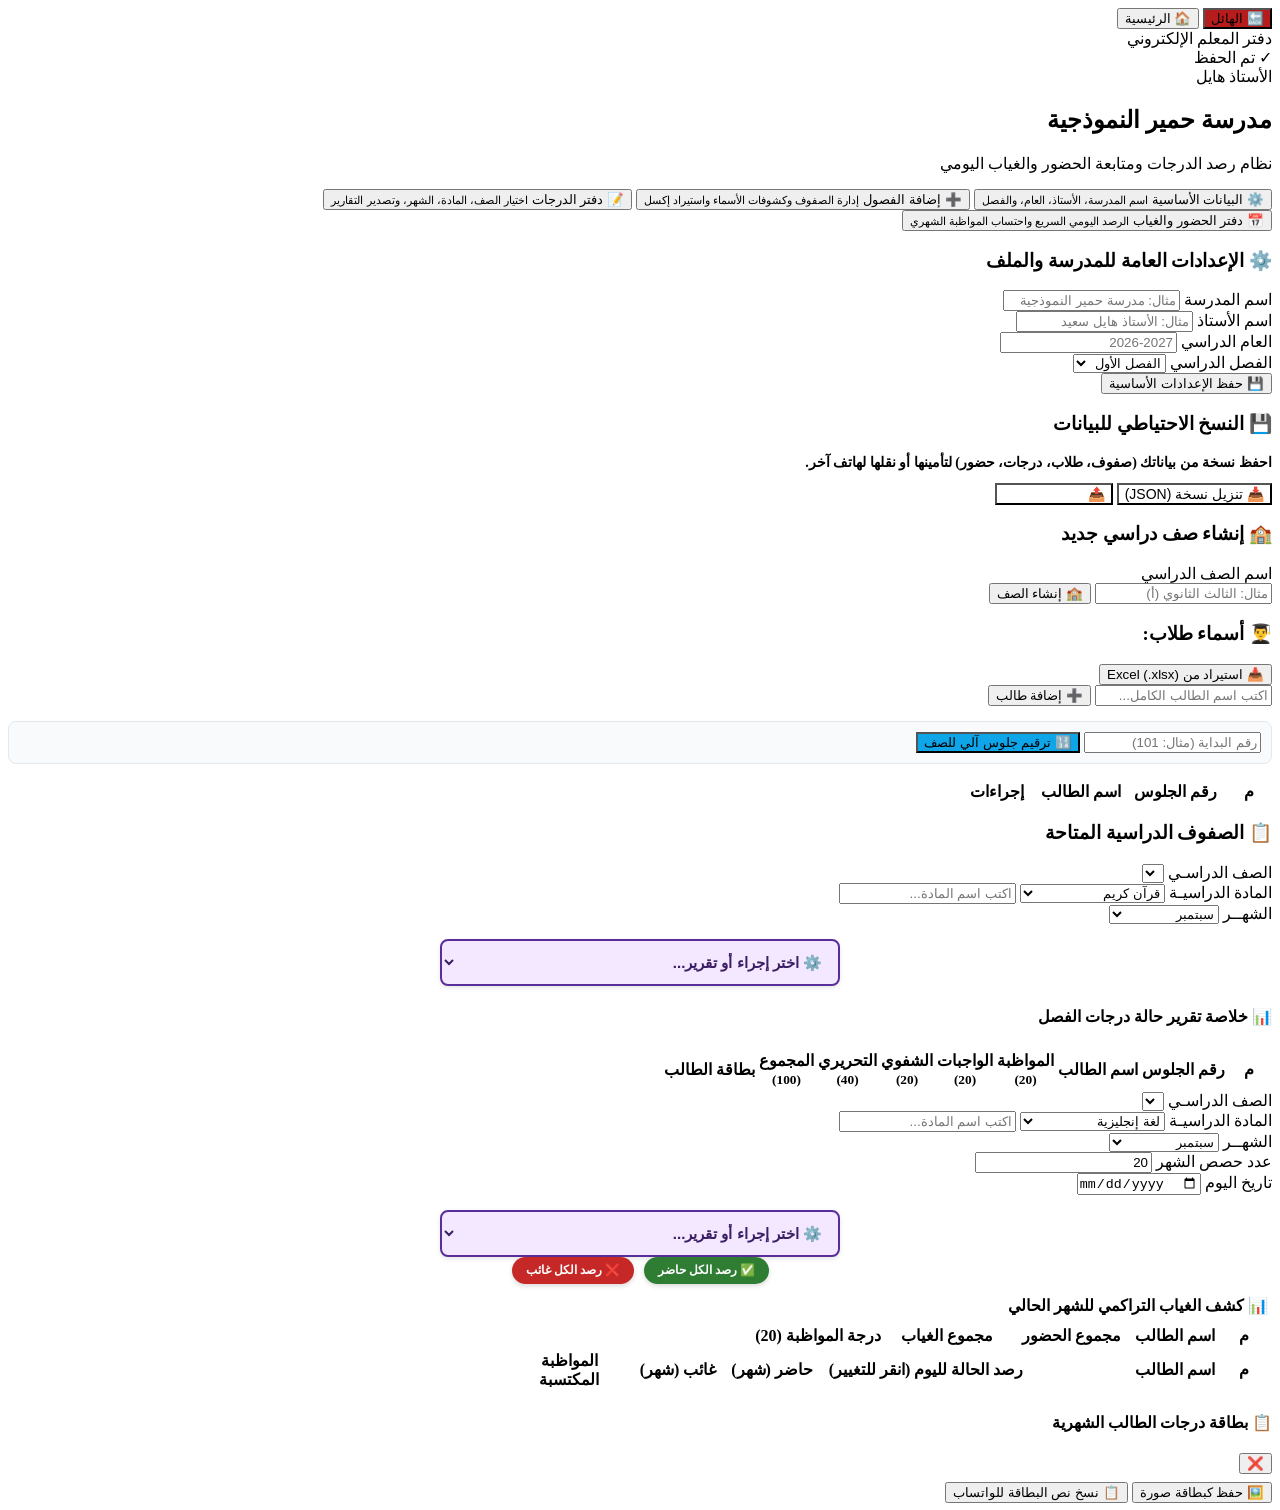
==== grades.html @ e346a26f "Add files via upload" ====
<!DOCTYPE html>
<html lang="ar" dir="rtl">

<!-- Mirrored from https://teacheraihayel.netlify.app/grades.html by HTTrack Website Copier/3.x [XR&CO], Sun, 04 Oct 2026 16:15:04 GMT -->
<!-- Added by HTTrack --><meta http-equiv="content-type" content="text/html;charset=UTF-8" /><!-- /Added by HTTrack -->
<head>
  <meta charset="UTF-8" />
<!-- This site is hosted on Netlify. Anyone can build and deploy a site
     like this one for free: https://netlify.new/?utm_campaign=loops&utm_source=ai-legible&utm_medium=owned&utm_content=comment&utm_id=44cc1212-9d5f-474b-941a-73b7d8d02c3e
     Netlify hosting facts for this site: static/SSR served via Netlify Edge. -->
  <meta name="viewport" content="width=device-width, initial-scale=1.0, maximum-scale=1.0, user-scalable=no" />
  <title>دفتر درجات الطلاب والحضور والغياب - الأستاذ هايل</title>
  <link rel="stylesheet" href="grades_style.css" />
  <link rel="manifest" href="manifest.json">
<meta name="theme-color" content="#3B1E63">

<script>
  if ('serviceWorker' in navigator) {
    window.addEventListener('load', () => {
      navigator.serviceWorker.register('sw.js')
        .then(reg => console.log('تم تفعيل ميزة العمل بدون إنترنت بنجاح!', reg))
        .catch(err => console.error('فشل تفعيل ميزة الأوفلاين:', err));
    });
  }
</script>
</head>
<body>

  <div class="header-right">
    <button class="nav-btn" style="background:#B71C1C;" onclick="window.location.href='index-2.html'">🔙 الهائل</button>
    <button id="btn-home" class="nav-btn hidden" onclick="showScreen('home')">🏠 الرئيسية</button>
    <div id="header-title">دفتر المعلم الإلكتروني</div>
  </div>

  <div class="header-left">
    <div id="save-indicator" class="hidden">✓ تم الحفظ</div>
    <span class="teacher-badge">الأستاذ هايل</span>
  </div>
</header>

<main class="app-container">

  <section id="screen-home" class="screen active">
    <div class="welcome-banner">
      <h2 id="view-school-name">مدرسة حمير النموذجية</h2>
      <p id="view-school-meta">نظام رصد الدرجات ومتابعة الحضور والغياب اليومي</p>
    </div>
    
    <div class="main-dashboard-grid">
      <button class="dash-btn btn-purple-dark" onclick="showScreen('basic-info')">
        <span class="dash-icon">⚙️</span>
        <span class="dash-text">البيانات الأساسية</span>
        <small class="dash-desc">اسم المدرسة، الأستاذ، العام، والفصل</small>
      </button>

      <button class="dash-btn btn-purple-medium" onclick="showScreen('add-class')">
        <span class="dash-icon">➕</span>
        <span class="dash-text">إضافة الفصول</span>
        <small class="dash-desc">إدارة الصفوف وكشوفات الأسماء واستيراد إكسل</small>
      </button>

      <button class="dash-btn btn-purple-light" onclick="showScreen('grades-sheet'); loadGradesSheet();">
        <span class="dash-icon">📝</span>
        <span class="dash-text">دفتر الدرجات</span>
        <small class="dash-desc">اختيار الصف، المادة، الشهر، وتصدير التقارير</small>
      </button>

      <button class="dash-btn btn-purple-accent" onclick="showScreen('attendance-sheet'); loadAttendanceSheet();">
        <span class="dash-icon">📅</span>
        <span class="dash-text">دفتر الحضور والغياب</span>
        <small class="dash-desc">الرصد اليومي السريع واحتساب المواظبة الشهري</small>
      </button>
    </div>
  </section>

  <section id="screen-basic-info" class="screen">
    <div class="card">
      <h3 class="card-title">⚙️ الإعدادات العامة للمدرسة والملف</h3>
      <div class="form-group">
        <label>اسم المدرسة</label>
        <input type="text" id="input-school" placeholder="مثال: مدرسة حمير النموذجية" />
      </div>
      <div class="form-group">
        <label>اسم الأستاذ</label>
        <input type="text" id="input-teacher" placeholder="مثال: الأستاذ هايل سعيد" />
      </div>
      <div class="form-row">
        <div class="form-group">
          <label>العام الدراسي</label>
          <input type="text" id="input-year" placeholder="2026-2027" />
        </div>
        <div class="form-group">
          <label>الفصل الدراسي</label>
          <select id="select-semester">
            <option value="الأول">الفصل الأول</option>
            <option value="الثاني">الفصل الثاني</option>
          </select>
        </div>
      </div>
      <button class="btn-action full-width" onclick="saveBasicInfo()">💾 حفظ الإعدادات الأساسية</button>
    </div>
        <div class="card" style="margin-top: 15px;">
      <h3 class="card-title">💾 النسخ الاحتياطي للبيانات</h3>
      <p style="font-size: 14px; margin-bottom: 12px; color: var(--text-muted); font-weight: bold;">
        احفظ نسخة من بياناتك (صفوف، طلاب، درجات، حضور) لتأمينها أو نقلها لهاتف آخر.
      </p>
      <div class="form-row">
        <button class="btn-action" style="background-color: var(--info); font-size: 14px;" onclick="exportBackup()">
          📥 تنزيل نسخة (JSON)
        </button>
        <button class="btn-action" style="background-color: var(--warning); color: #fff; font-size: 14px;" onclick="document.getElementById('import-backup-file').click()">
          📤 استعادة نسخة
        </button>
        <input type="file" id="import-backup-file" accept=".json" style="display:none" onchange="importBackup(event)" />
      </div>
    </div>
  </section>

  <section id="screen-add-class" class="screen">
    <div class="card compact-card">
      <h3 class="card-title">🏫 إنشاء صف دراسي جديد</h3>
      <div class="form-group">
        <label>اسم الصف الدراسي</label>
        <div class="student-add-inline">
          <input type="text" id="class-name" placeholder="مثال: الثالث الثانوي (أ)" />
          <button class="btn-action btn-compact" onclick="createNewClass()">🏫 إنشاء الصف</button>
        </div>
      </div>
    </div>

   <div class="card id-management-box hidden" id="students-manage-card">
      <div class="card-header-flex">
        <h3 class="card-title">👨‍🎓 أسماء طلاب: <span id="current-manage-class-title"></span></h3>
        <div class="header-actions">
          <button class="btn-sm btn-excel" onclick="triggerExcelImport()">📥 استيراد من Excel (.xlsx)</button>
          <input type="file" id="excel-file-input" accept=".xlsx, .xls" style="display:none" onchange="handleExcelImport(event)" />
        </div>
      </div>

      <div class="student-add-inline">
        <input type="text" id="new-student-name" placeholder="اكتب اسم الطالب الكامل..." />
        <button class="btn-action btn-compact" onclick="addStudentManual()">➕ إضافة طالب</button>
      </div>

      <!-- 💡 أدوات الترقيم الآلي لأرقام الجلوس -->
      <div class="student-add-inline" style="margin-top: 15px; background: #f8fafc; padding: 10px; border-radius: 8px; border: 1px solid #e2e8f0;">
        <input type="number" id="start-seat-number" placeholder="رقم البداية (مثال: 101)" style="max-width: 200px;" />
        <button class="btn-action btn-compact" style="background-color: #0ea5e9;" onclick="autoGenerateSeatNumbers()">🔢 ترقيم جلوس آلي للصف</button>
      </div>

      <div class="table-scroll" style="margin-top: 15px;">
        <table class="app-table table-compact">
          <thead>
            <tr>
              <th style="width: 40px;">م</th>
              <th style="width: 100px;">رقم الجلوس</th> <!-- 💡 عمود رقم الجلوس -->
              <th>اسم الطالب</th>
              <th style="width: 80px;">إجراءات</th>
            </tr>
          </thead>
          <tbody id="students-manage-tbody"></tbody>
        </table>
      </div>
    </div>
    <div class="card compact-card">
      <h3 class="card-title">📋 الصفوف الدراسية المتاحة</h3>
      <div id="classes-list-container" class="classes-buttons-list"></div>
    </div>
  </section>

  <section id="screen-grades-sheet" class="screen">
    
    <div id="grades-toolbar" class="floating-toolbar compact-toolbar no-print">
      
      <div class="filter-row">
        <div class="compact-filter-item">
          <label class="field-label-xs">الصف الدراسـي</label>
          <select id="grades-filter-class" onchange="loadGradesSheet()"></select>
        </div>
        
        <div class="compact-filter-item">
          <label class="field-label-xs">المادة الدراسيـة</label>
          <select id="grades-filter-subject" onchange="handleSubjectChange('grades')">

<option value="قرآن كريم">قرآن كريم</option>
<option value="تربية إسلامية">تربية إسلامية</option>
<option value="لغة عربية">لغة عربية</option>
 <option value="لغة إنجليزية">لغة إنجليزية</option>
<option value="رياضيات">رياضيات</option>
<option value="فيزياء">فيزياء</option>
<option value="كيمياء">كيمياء</option>
<option value="أحياء">أحياء</option>
<option value="تاريخ">تاريخ</option>
<option value="جغرافيا">جغرافيا</option>
<option value="اجتماعيات">اجتماعيات</option>
<option value="وطنية">وطنية</option>
<option value="حاسوب">حاسوب</option>
<option value="custom">✍️ إدخال مادة يدوية...</option>
          </select>
          <input type="text" id="grades-custom-subject" class="hidden compact-custom-input" placeholder="اكتب اسم المادة..." oninput="loadGradesSheet()" />
        </div>
        
                <div class="compact-filter-item">
          <label class="field-label-xs">الشهــر</label>
          <select id="grades-filter-month" onchange="loadGradesSheet()">
            <optgroup label="الأشهر الميلادية">
              <option value="يناير">يناير</option>
              <option value="فبراير">فبراير</option>
              <option value="مارس">مارس</option>
              <option value="أبريل">أبريل</option>
              <option value="مايو">مايو</option>
              <option value="يونيو">يونيو</option>
              <option value="يوليو">يوليو</option>
              <option value="أغسطس">أغسطس</option>
              <option value="سبتمبر" selected>سبتمبر</option>
              <option value="أكتوبر">أكتوبر</option>
              <option value="نوفمبر">نوفمبر</option>
              <option value="ديسمبر">ديسمبر</option>
            </optgroup>
            <optgroup label="الأشهر الهجرية">
              <option value="محرم">محرم</option>
              <option value="صفر">صفر</option>
              <option value="ربيع الأول">ربيع الأول</option>
              <option value="ربيع الآخر">ربيع الآخر</option>
              <option value="جمادى الأولى">جمادى الأولى</option>
              <option value="جمادى الآخرة">جمادى الآخرة</option>
              <option value="رجب">رجب</option>
              <option value="شعبان">شعبان</option>
              <option value="رمضان">رمضان</option>
              <option value="شوال">شوال</option>
              <option value="ذو القعدة">ذو القعدة</option>
              <option value="ذو الحجة">ذو الحجة</option>
            </optgroup>
          </select>
        </div>

                 <!-- 💡 القائمة المنسدلة الذكية لإجراءات الدرجات -->
      <div class="action-row-grid" style="margin-top: 15px; display: flex; justify-content: center; align-items: center;">
        <select id="gradesActionSelect" onchange="executeGradesAction(this)" style="padding: 12px; border-radius: 8px; border: 2px solid #5A2E99; font-family: 'Cairo', sans-serif; font-size: 15px; font-weight: bold; color: #3B1E63; background: #F3E8FF; cursor: pointer; width: 100%; max-width: 400px; outline: none; box-shadow: 0 2px 5px rgba(0,0,0,0.1);">
          <option value="">⚙️ اختر إجراء أو تقرير...</option>
          <optgroup label="📥 سحب البيانات">
              <option value="import_exams">📥 سحب درجات الاختبار الإلكتروني</option>
              <option value="import_hw">🏠 سحب درجات الواجبات المنزلية</option>
          </optgroup>
          <optgroup label="📊 التقارير والتحليل">
              <option value="report_summary">📊 خلاصة تقرير درجات الفصل</option>
              <option value="monthly_analysis">📈 تحليل النتائج الشهرية للتطور</option>
              <option value="group_results">🏆 كشف النتائج المزخرف (جماعي)</option>
          </optgroup>
          <optgroup label="🖨️ التصدير والطباعة">
              <option value="image">📸 تصدير كشف الدرجات كصورة</option>
              <option value="pdf_month">📄 كشف درجات الشهر (PDF)</option>
              <option value="pdf_students">🖨️ نتيجة كل طالب PDF (بطاقات مستقلة)</option>
              <option value="pdf_all">🖨️ تصدير دفتر الدرجات كامل (PDF)</option>
              <option value="excel">📤 تصدير إكسل (.xlsx)</option>
          </optgroup>
        </select>
      </div>
      
       </div>


    <div class="card id-report-summary hidden" id="grades-report-card" style="margin-top: 10px;">
      <h4>📊 خلاصة تقرير حالة درجات الفصل</h4>
      <div id="grades-report-content"></div>
    </div>

    <div id="printable-grades-area" class="table-scroll container-sticky-table" style="margin-top: 15px;">
      <table class="app-table table-input-focus sheet-table-bordered">
        <thead>
          <tr>
            <th class="sticky-side col-m" style="width: 40px;">م</th>
            <th class="sticky-side col-m">رقم الجلوس</th> <!-- 💡 التعديل هنا -->
            <th class="sticky-side col-name">اسم الطالب</th>
            <!-- باقي الأعمدة كما هي -->

            <th class="col-score-head">المواظبة <br><small>(20)</small></th>
            <th class="col-score-head">الواجبات <br><small>(20)</small></th>
            <th class="col-score-head">الشفوي <br><small>(20)</small></th>
            <th class="col-score-head">التحريري <br><small>(40)</small></th>
            <th class="col-score-head">المجموع <br><small>(100)</small></th>
            <th class="col-action-head no-print">بطاقة الطالب</th>
          </tr>
        </thead>
        <tbody id="grades-sheet-tbody"></tbody>
      </table>
    </div>
  </section>

  <section id="screen-attendance-sheet" class="screen">
    <div class="compact-toolbar">
      <div class="filter-row">
        <div class="compact-filter-item">
          <label class="field-label-xs">الصف الدراسـي</label>
          <select id="attendance-filter-class" onchange="loadAttendanceSheet()"></select>
        </div>
        <div class="compact-filter-item">
          <label class="field-label-xs">المادة الدراسيـة</label>
                    <select id="attendance-filter-subject" onchange="handleSubjectChange('attendance')">
            <option value="لغة إنجليزية">لغة إنجليزية</option>
            <option value="قرآن كريم">قرآن كريم</option>
            <option value="تربية إسلامية">تربية إسلامية</option>
            <option value="لغة عربية">لغة عربية</option>
            <option value="رياضيات">رياضيات</option>
            <option value="فيزياء">فيزياء</option>
            <option value="كيمياء">كيمياء</option>
            <option value="أحياء">أحياء</option>
            <option value="تاريخ">تاريخ</option>
            <option value="جغرافيا">جغرافيا</option>
            <option value="اجتماعيات">اجتماعيات</option> <!-- 💡 هذا السطر كان مفقوداً -->
            <option value="وطنية">وطنية</option>
            <option value="حاسوب">حاسوب</option>
            <option value="custom">✍️ إدخال مادة يدوية...</option>
          </select>

          <input type="text" id="attendance-custom-subject" class="hidden compact-custom-input" placeholder="اكتب اسم المادة..." oninput="loadAttendanceSheet()" />
        </div>
        <div class="compact-filter-item">
          <label class="field-label-xs">الشهــر</label>
          <select id="attendance-filter-month" onchange="loadAttendanceSheet()">
            <optgroup label="الأشهر الميلادية">
              <option value="يناير">يناير</option>
              <option value="فبراير">فبراير</option>
              <option value="مارس">مارس</option>
              <option value="أبريل">أبريل</option>
              <option value="مايو">مايو</option>
              <option value="يونيو">يونيو</option>
              <option value="يوليو">يوليو</option>
              <option value="أغسطس">أغسطس</option>
              <option value="سبتمبر" selected>سبتمبر</option>
              <option value="أكتوبر">أكتوبر</option>
              <option value="نوفمبر">نوفمبر</option>
              <option value="ديسمبر">ديسمبر</option>
            </optgroup>
            <optgroup label="الأشهر الهجرية">
              <option value="محرم">محرم</option>
              <option value="صفر">صفر</option>
              <option value="ربيع الأول">ربيع الأول</option>
              <option value="ربيع الآخر">ربيع الآخر</option>
              <option value="جمادى الأولى">جمادى الأولى</option>
              <option value="جمادى الآخرة">جمادى الآخرة</option>
              <option value="رجب">رجب</option>
              <option value="شعبان">شعبان</option>
              <option value="رمضان">رمضان</option>
              <option value="شوال">شوال</option>
              <option value="ذو القعدة">ذو القعدة</option>
              <option value="ذو الحجة">ذو الحجة</option>
            </optgroup>
          </select>
        </div>

        <div class="compact-filter-item size-sm">
          <label class="field-label-xs">عدد حصص الشهر</label>
          <input type="number" id="input-total-sessions" value="20" placeholder="الحصص" title="أدخل إجمالي حصص المادة في الشهر" onchange="loadAttendanceSheet()" />
        </div>
        <div class="compact-filter-item size-date">
          <label class="field-label-xs">تاريخ اليوم</label>
          <input type="date" id="attendance-date-input" onchange="loadAttendanceSheet()" />
        </div>
      </div>
      
      <!-- 💡 القائمة المنسدلة الذكية لإجراءات الحضور -->
      <div class="action-row-grid" style="margin-top: 15px; display: flex; justify-content: center; align-items: center;">
        <select id="attendanceActionSelect" onchange="executeAttendanceAction(this)" style="padding: 12px; border-radius: 8px; border: 2px solid #5A2E99; font-family: 'Cairo', sans-serif; font-size: 15px; font-weight: bold; color: #3B1E63; background: #F3E8FF; cursor: pointer; width: 100%; max-width: 400px; outline: none; box-shadow: 0 2px 5px rgba(0,0,0,0.1);">
          <option value="">⚙️ اختر إجراء أو تقرير...</option>
          <option value="toggle_view">🔄 تبديل طريقة العرض (يومي / كشف الشهر)</option>
          <option value="image_absence">🚨 تصدير كشف الغياب كصورة</option>
          <option value="pdf">🖨️ تصدير كافة الصفحات (PDF)</option>
          <option value="excel">📤 تصدير كشف الحضور (.xlsx)</option>
        </select>
      </div>
    </div>
<div class="bulk-attendance-actions" style="display: flex; gap: 10px; margin-bottom: 12px; justify-content: center; align-items: center;">
  <button type="button" onclick="markAllAttendance('present')" style="background-color: #2E7D32; color: white; border: none; padding: 6px 14px; border-radius: 20px; font-family: 'Cairo'; font-size: 12px; font-weight: bold; cursor: pointer; box-shadow: 0 2px 5px rgba(0,0,0,0.15); transition: transform 0.2s;">
    ✅ رصد الكل حاضر
  </button>
  <button type="button" onclick="markAllAttendance('absent')" style="background-color: #C62828; color: white; border: none; padding: 6px 14px; border-radius: 20px; font-family: 'Cairo'; font-size: 12px; font-weight: bold; cursor: pointer; box-shadow: 0 2px 5px rgba(0,0,0,0.15); transition: transform 0.2s;">
    ❌ رصد الكل غائب
  </button>
</div>
    <div id="monthly-attendance-area" class="table-scroll hidden">
      <h4 style="margin: 8px 4px; color: var(--purple-dark);">📊 كشف الغياب التراكمي للشهر الحالي</h4>
      <table class="app-table sheet-table-bordered" id="monthly-table">
        <thead>
          <tr>
            <th style="width: 50px;">م</th>
            <th>اسم الطالب</th>
            <th style="width: 120px;">مجموع الحضور</th>
            <th style="width: 120px;">مجموع الغياب</th>
            <th style="width: 130px;">درجة المواظبة (20)</th>
          </tr>
        </thead>
        <tbody id="monthly-tbody"></tbody>
      </table>
    </div>

    <div id="printable-attendance-area" class="table-scroll">
      <table class="app-table sheet-table-bordered">
        <thead>
          <tr>
            <th style="width: 50px;">م</th>
            <th style="min-width: 180px; text-align: right;">اسم الطالب</th>
            <th style="width: 210px;">رصد الحالة لليوم (انقر للتغيير)</th>
            <th style="width: 90px;">حاضر (شهر)</th>
            <th style="width: 90px;">غائب (شهر)</th>
            <th style="width: 120px;">المواظبة المكتسبة</th>
          </tr>
        </thead>
        <tbody id="attendance-sheet-tbody"></tbody>
      </table>
    </div>
  </section>

</main>

<div id="student-report-modal" class="modal-overlay hidden">
  <div class="student-modal-card">
    <div class="modal-header">
      <h4>📋 بطاقة درجات الطالب الشهرية</h4>
      <button class="close-modal-btn" onclick="closeStudentModal()">❌</button>
    </div>
    <div id="single-student-card-content" class="printable-card-box"></div>
    <div class="modal-footer-actions">
      <button class="btn-action btn-purple-medium" onclick="exportStudentCardAsImage()">🖼️ حفظ كبطاقة صورة</button>
      <button class="btn-action btn-outline" style="margin-top: 8px;" onclick="copyStudentCardText()">📋 نسخ نص البطاقة للواتساب</button>
    </div>
  </div>
</div>

<script src="xlsx.bundle.js"></script>
<script src="html2pdf.bundle.min.js"></script>
<script src="html2canvas.min.js"></script>
<script src="grades_app.js"></script>
</body>

<!-- Mirrored from https://teacheraihayel.netlify.app/grades.html by HTTrack Website Copier/3.x [XR&CO], Sun, 04 Oct 2026 16:15:10 GMT -->
</html>
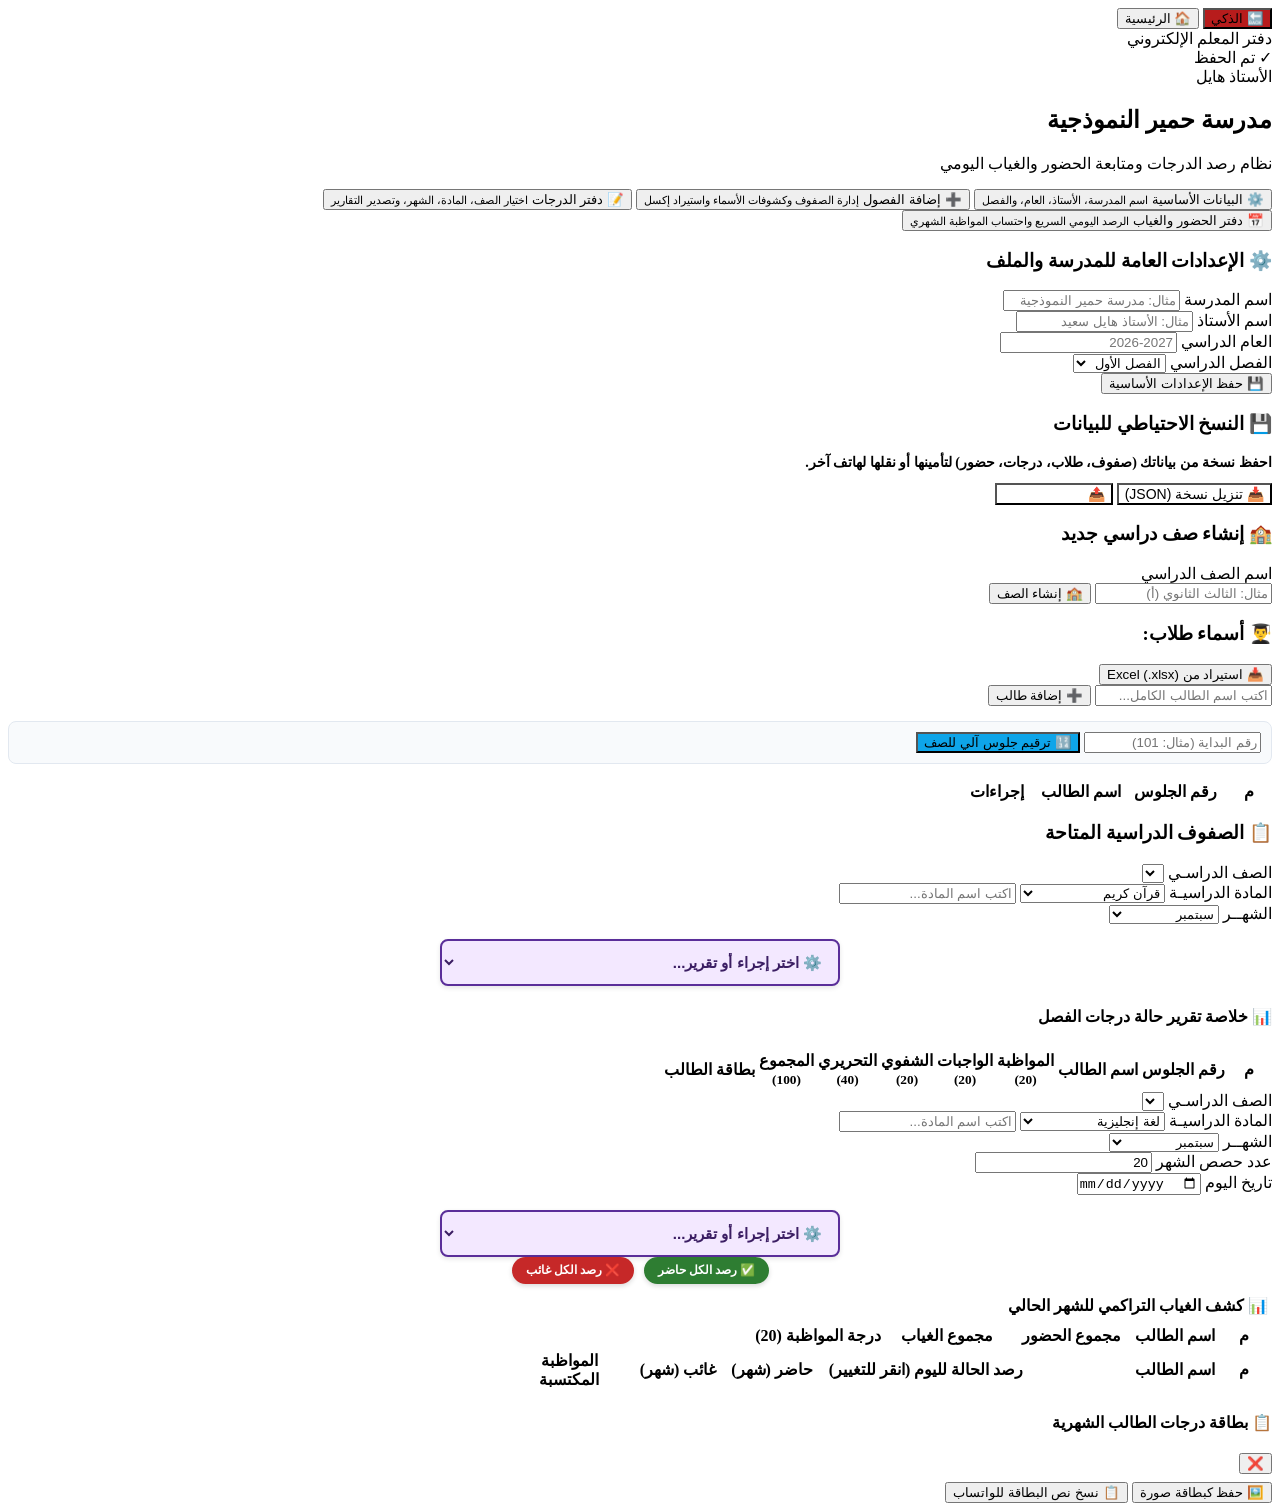
==== commit 3b924ec2: "Add files via upload" ====
--- a/grades.html
+++ b/grades.html
@@ -27,7 +27,7 @@
 <body>
 
   <div class="header-right">
-    <button class="nav-btn" style="background:#B71C1C;" onclick="window.location.href='index-2.html'">🔙 الهائل</button>
+    <button class="nav-btn" style="background:#B71C1C;" onclick="window.location.href='index-2.html'">🔙 الذكي</button>
     <button id="btn-home" class="nav-btn hidden" onclick="showScreen('home')">🏠 الرئيسية</button>
     <div id="header-title">دفتر المعلم الإلكتروني</div>
   </div>
